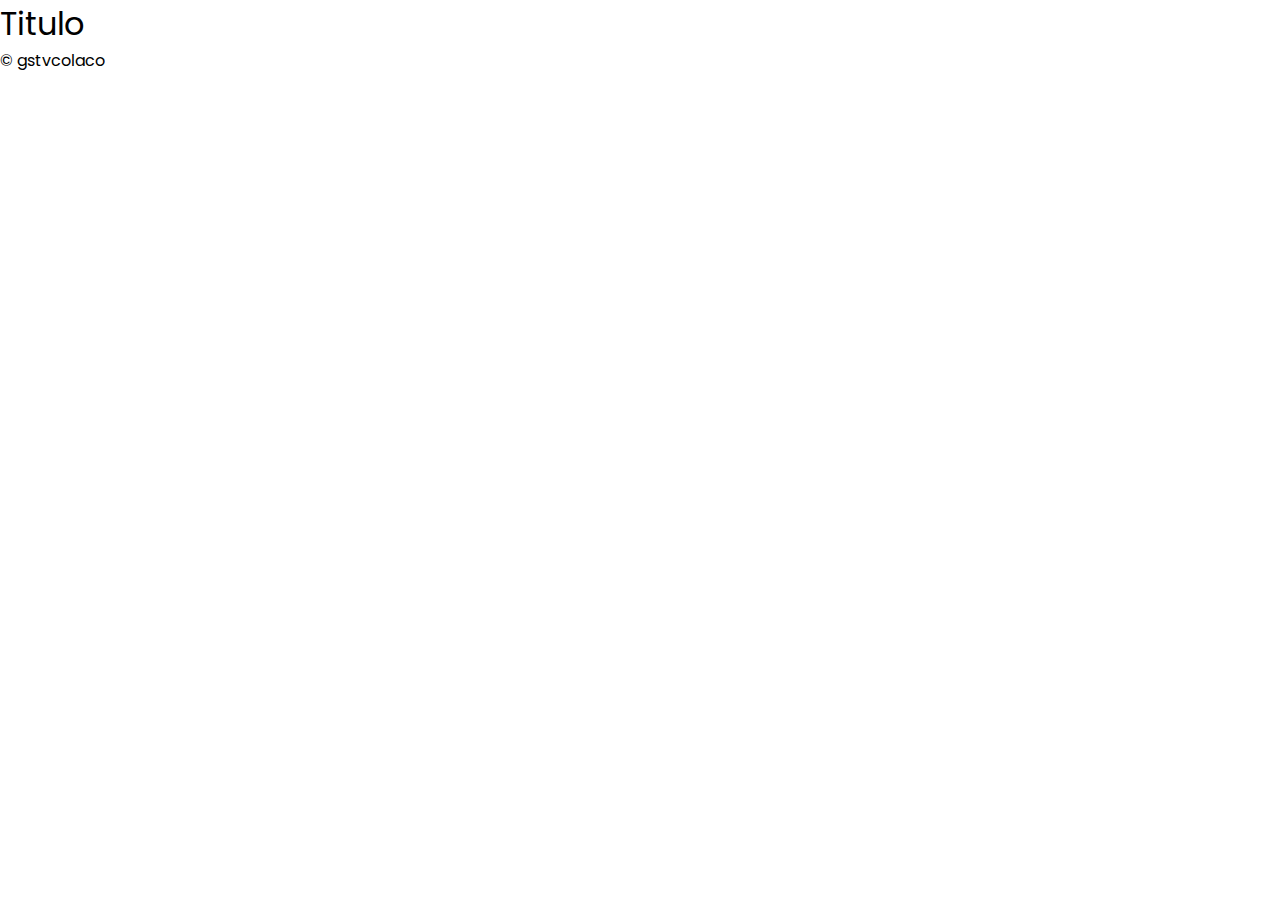
==== CURSO JS/Modulo D-condiçoes/aula12ex/ex14/ex14.html @ 0150918c "Add files via upload" ====
<!DOCTYPE html>
<html lang="en">
<head>
    <meta charset="UTF-8">
    <meta name="viewport" content="width=device-width, initial-scale=1.0">
    <link rel="stylesheet" href="assets/css/global.css">
    <script src="assets/js/script.js"></script>
    <title>Modelo</title>
</head>
<body>
    <header>
        <h1>Titulo</h1>
    </header>
    <section>

    </section>
    <footer>
        <p>&copy; gstvcolaco</p>
    </footer>
    
</body>
</html>
---- CURSO JS/Modulo D-condiçoes/aula12ex/ex14/assets/css/global.css ----
@import url("https://fonts.googleapis.com/css2?family=Poppins&display=swap");
*{
    font-family: "Poppins", sans-serif;
    font-weight: 400;
    font-style: normal;
    margin: 0;
    padding: 0;
    text-decoration: none;
    list-style: none;    
}
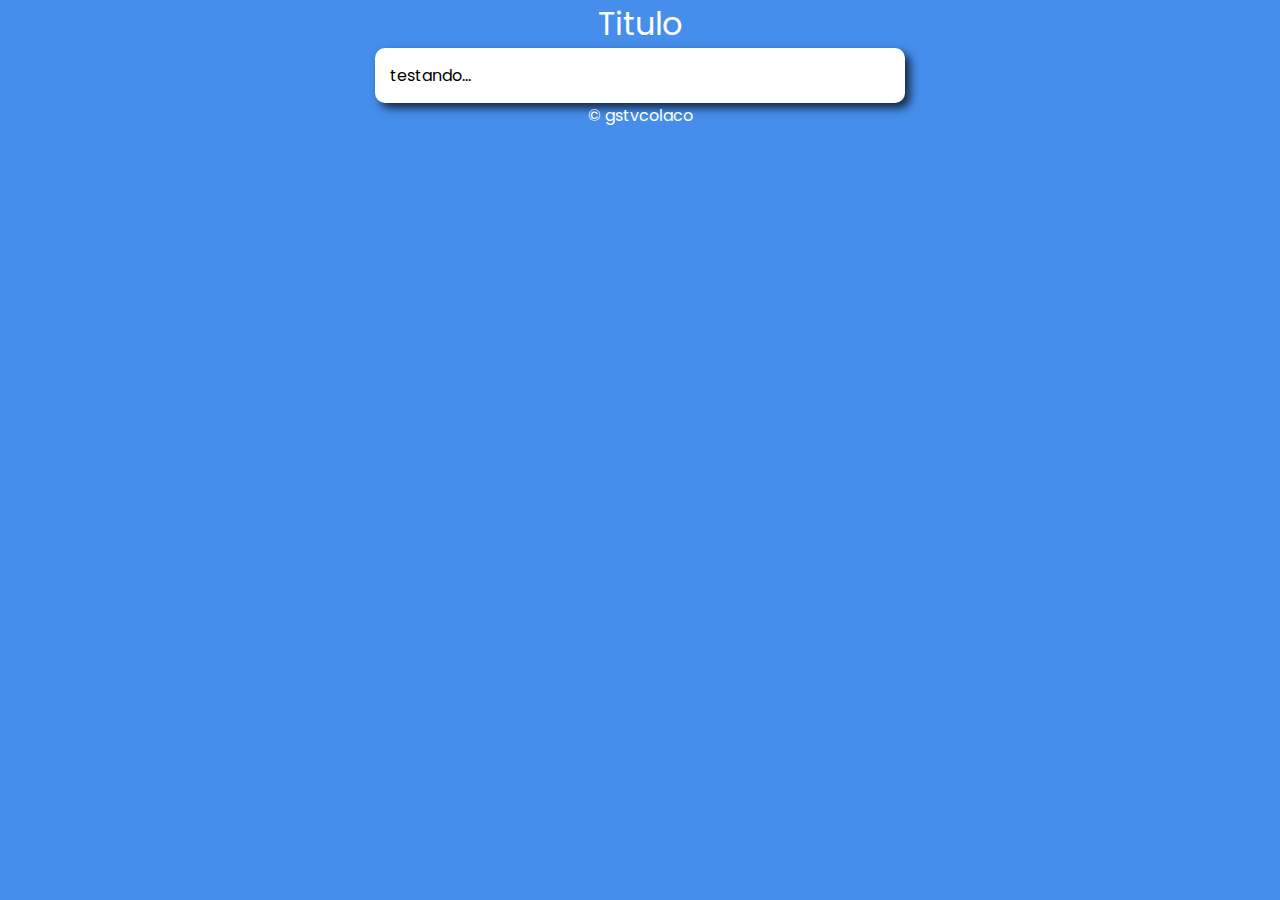
==== commit dac06d82: "exercicio comprimentar de acordo com a hora" ====
--- a/CURSO JS/Modulo D-condiçoes/aula12ex/ex14/ex14.html
+++ b/CURSO JS/Modulo D-condiçoes/aula12ex/ex14/ex14.html
@@ -1,10 +1,9 @@
 <!DOCTYPE html>
-<html lang="en">
+<html lang="pt-br">
 <head>
     <meta charset="UTF-8">
     <meta name="viewport" content="width=device-width, initial-scale=1.0">
     <link rel="stylesheet" href="assets/css/global.css">
-    <script src="assets/js/script.js"></script>
     <title>Modelo</title>
 </head>
 <body>
@@ -12,11 +11,12 @@
         <h1>Titulo</h1>
     </header>
     <section>
-
+        <div>testando...</div>
+        <div></div>
     </section>
     <footer>
         <p>&copy; gstvcolaco</p>
     </footer>
-    
+    <script src="assets/js/script.js"></script>
 </body>
 </html>--- a/CURSO JS/Modulo D-condiçoes/aula12ex/ex14/assets/css/global.css
+++ b/CURSO JS/Modulo D-condiçoes/aula12ex/ex14/assets/css/global.css
@@ -7,4 +7,28 @@
     padding: 0;
     text-decoration: none;
     list-style: none;    
+}
+body{
+    background: rgb(70, 142, 236);
+    font: normal 15pt;
+}
+
+header{
+    color: white;
+    text-align: center;
+}
+
+section{
+    background: white;
+    border-radius: 10px;
+    padding: 15px;
+    width: 500px;
+    margin: auto;
+    box-shadow: 5px 5px 10px rgba(0, 0, 0, 0.747);
+}
+
+footer{
+    color: white;
+    text-align: center;
+    font-style: italic;
 }